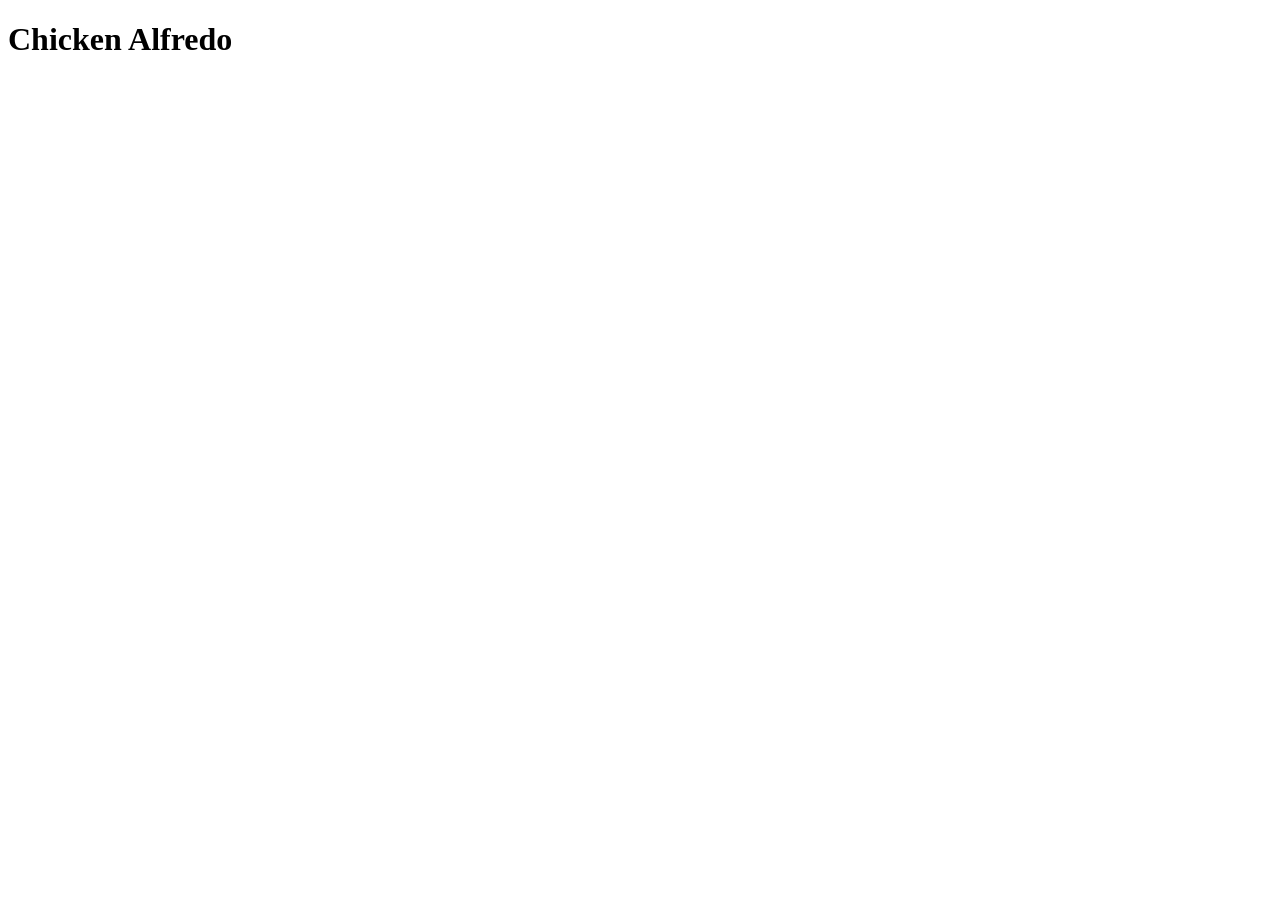
==== recipes/ca.html @ e580b6a1 "Add page for chicken alfredo with boilerplate HTML" ====
<!DOCTYPE html>
<html lang="en">
<head>
    <meta charset="UTF-8">
    <meta name="viewport" content="width=device-width, initial-scale=1.0">
    <title>Chicken Alfredo</title>
</head>
<body>
    <h1>Chicken Alfredo</h1>
</body>
</html>
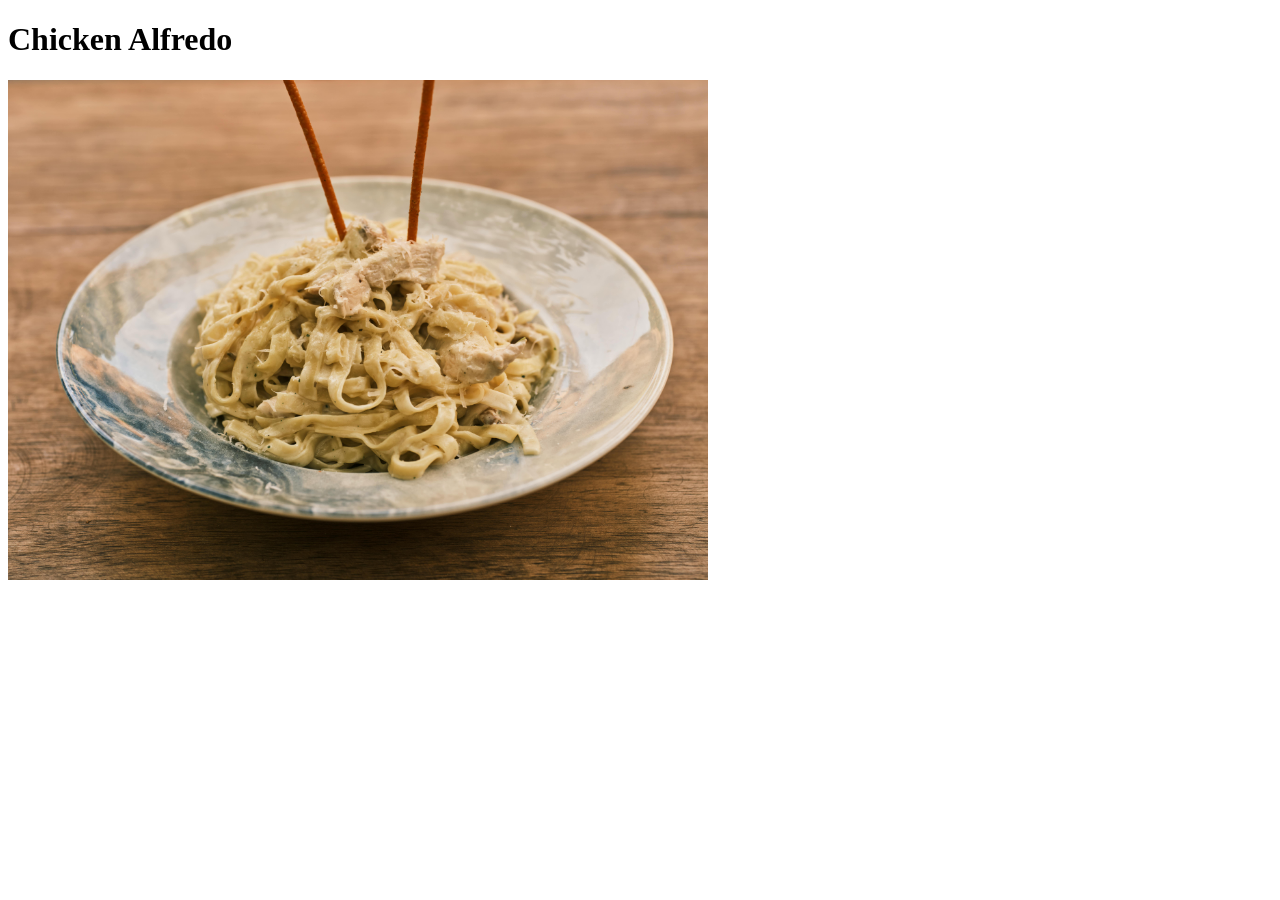
==== commit 27c9ddad: "Add image of dish to ca.html" ====
--- a/recipes/ca.html
+++ b/recipes/ca.html
@@ -7,5 +7,6 @@
 </head>
 <body>
     <h1>Chicken Alfredo</h1>
+    <img src="../images/ca.jpeg" alt="Chicken Alfredo" width="700" height="500">
 </body>
 </html>
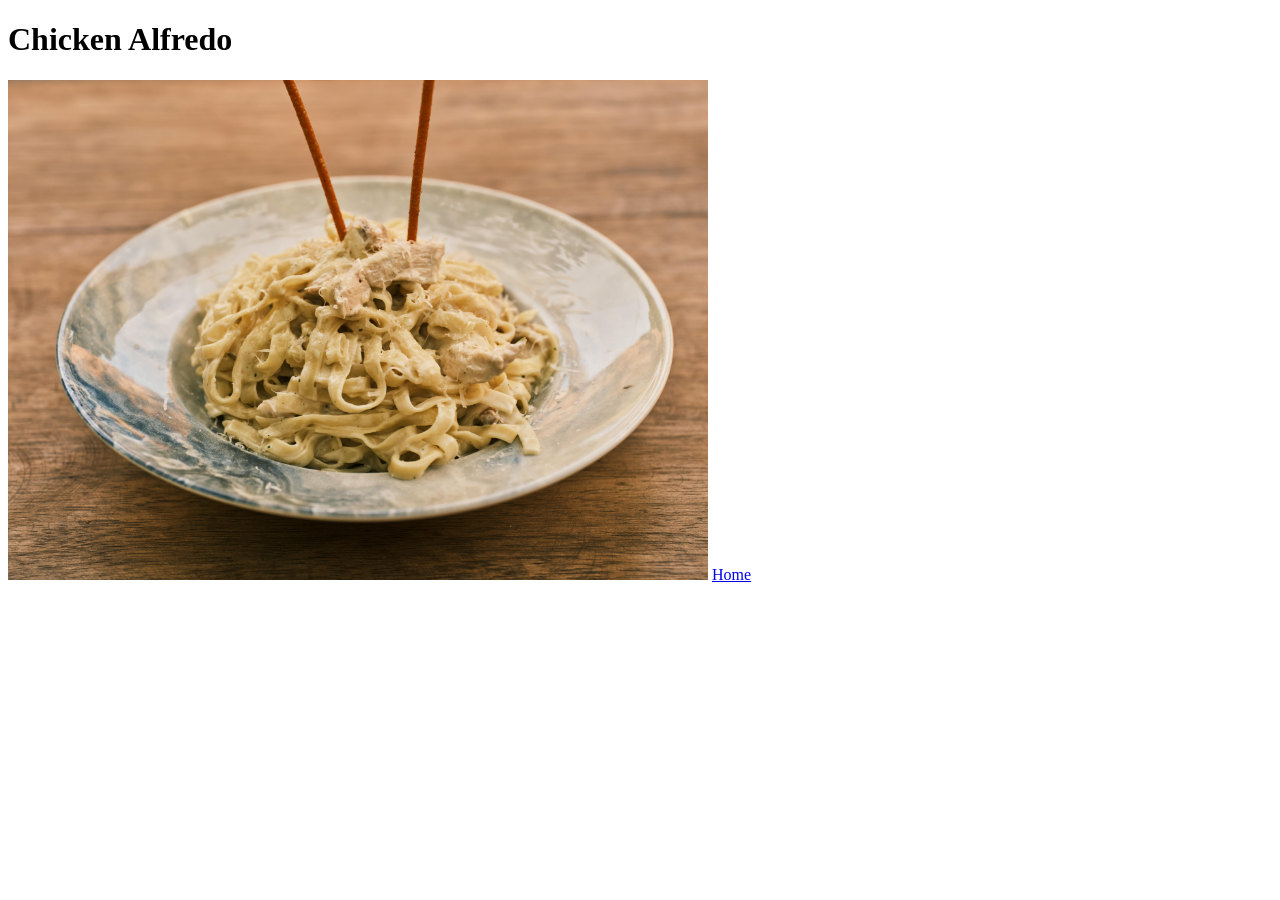
==== commit 52ede8f2: "Add link back to home on ca.html" ====
--- a/recipes/ca.html
+++ b/recipes/ca.html
@@ -8,5 +8,6 @@
 <body>
     <h1>Chicken Alfredo</h1>
     <img src="../images/ca.jpeg" alt="Chicken Alfredo" width="700" height="500">
+    <a href="../index.html">Home</a>
 </body>
 </html>
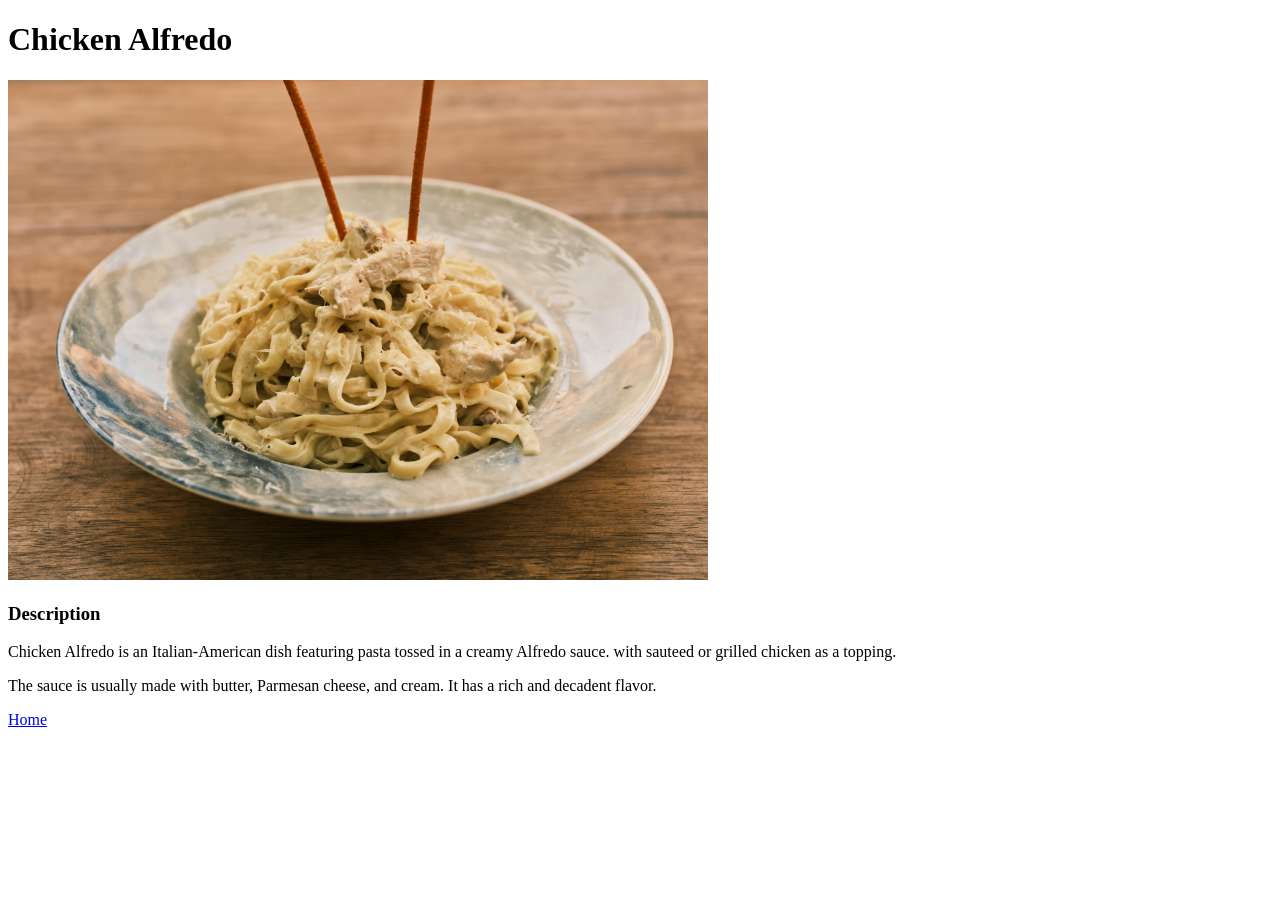
==== commit 173d3d91: "Add recipe description to ca.html" ====
--- a/recipes/ca.html
+++ b/recipes/ca.html
@@ -8,6 +8,14 @@
 <body>
     <h1>Chicken Alfredo</h1>
     <img src="../images/ca.jpeg" alt="Chicken Alfredo" width="700" height="500">
+    <h3>Description</h3>
+    <p>Chicken Alfredo is an Italian-American dish featuring pasta tossed
+         in a creamy Alfredo sauce. with sauteed or grilled chicken as a 
+         topping.
+    </p>
+    <p>The sauce is usually made with butter, Parmesan cheese, and cream. 
+        It has a rich and decadent flavor.
+    </p>
     <a href="../index.html">Home</a>
 </body>
 </html>
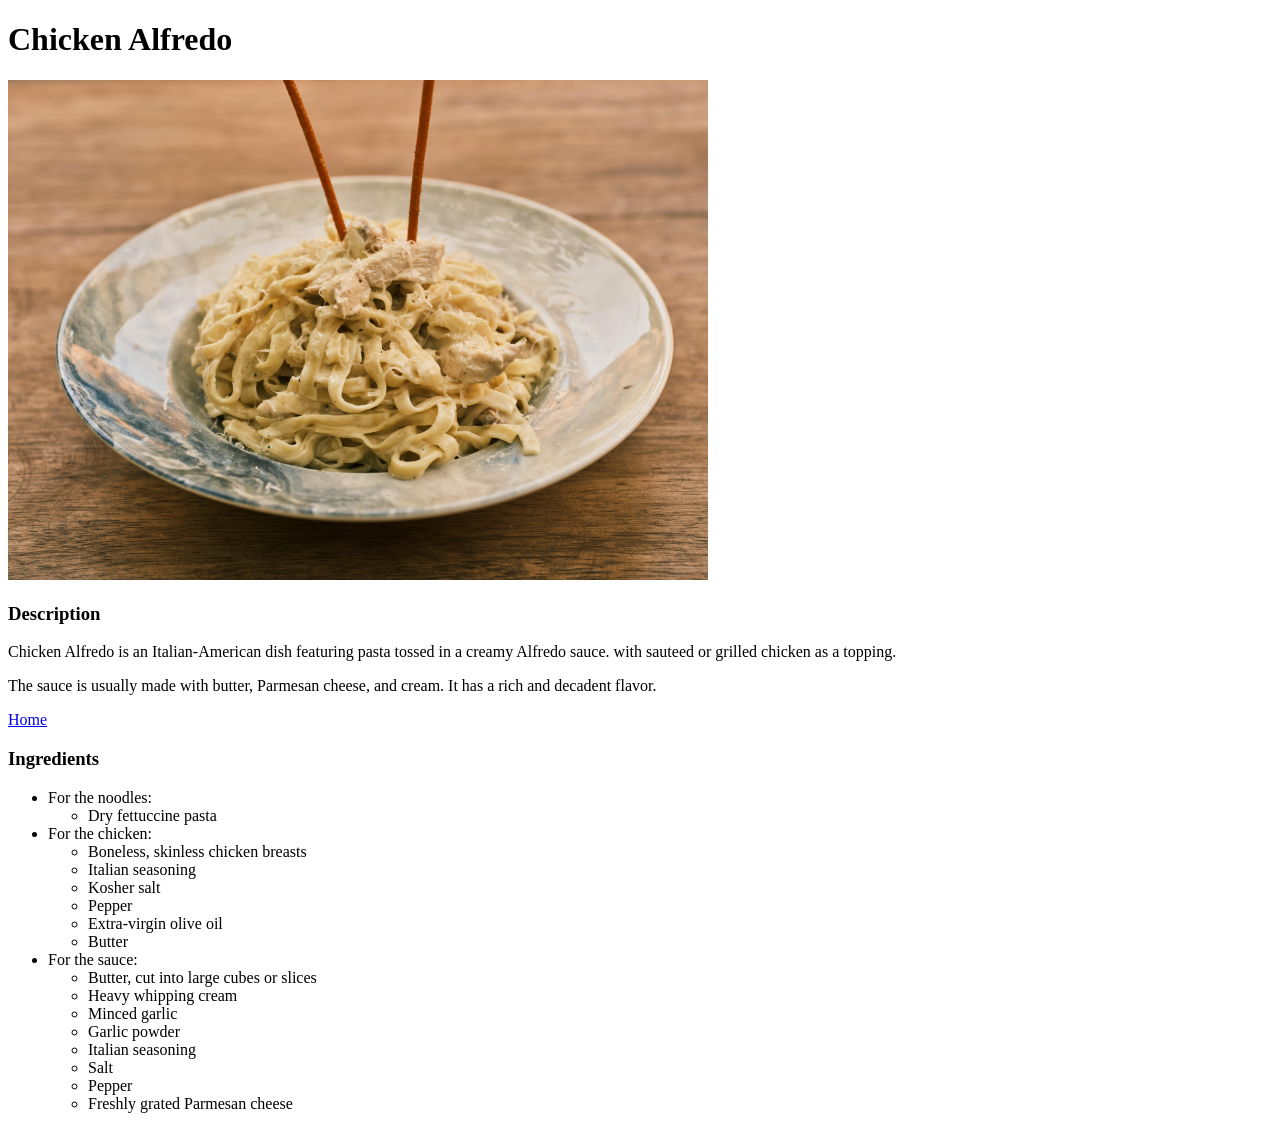
==== commit 928fba1c: "Add ingredients section to ca.html" ====
--- a/recipes/ca.html
+++ b/recipes/ca.html
@@ -17,5 +17,29 @@
         It has a rich and decadent flavor.
     </p>
     <a href="../index.html">Home</a>
+    <h3>Ingredients</h3>
+    <ul>
+        <li>For the noodles: <ul>
+            <li>Dry fettuccine pasta</li>
+        </ul></li>
+        <li>For the chicken: <ul>
+            <li>Boneless, skinless chicken breasts</li>
+            <li>Italian seasoning</li>
+            <li>Kosher salt</li>
+            <li>Pepper</li>
+            <li>Extra-virgin olive oil</li>
+            <li>Butter</li>
+        </ul></li>
+        <li>For the sauce: <ul>
+            <li>Butter, cut into large cubes or slices</li>
+            <li>Heavy whipping cream</li>
+            <li>Minced garlic</li>
+            <li>Garlic powder</li>
+            <li>Italian seasoning</li>
+            <li>Salt</li>
+            <li>Pepper</li>
+            <li>Freshly grated Parmesan cheese</li>
+        </ul></li>
+    </ul>
 </body>
 </html>
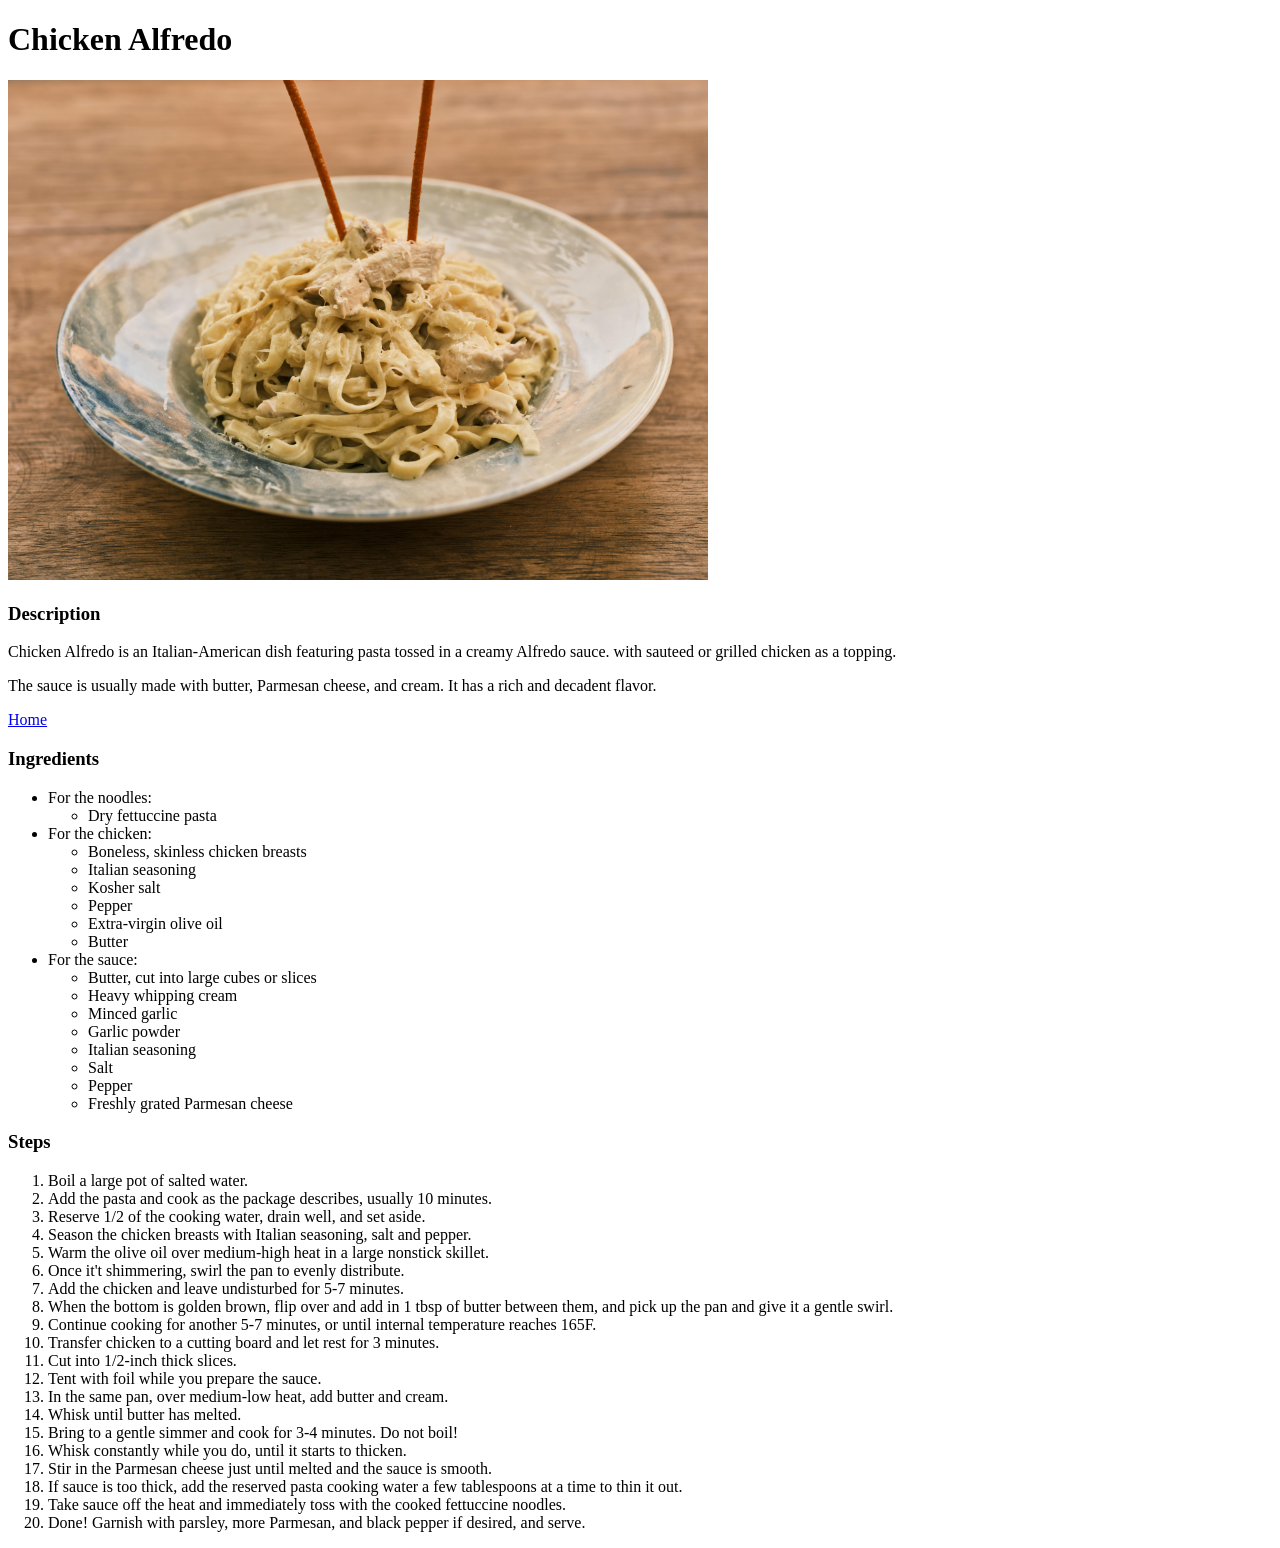
==== commit 24d44297: "Add preparation steps to ca.html" ====
--- a/recipes/ca.html
+++ b/recipes/ca.html
@@ -41,5 +41,28 @@
             <li>Freshly grated Parmesan cheese</li>
         </ul></li>
     </ul>
+    <h3>Steps</h3>
+    <ol>
+        <li>Boil a large pot of salted water.</li>
+        <li>Add the pasta and cook as the package describes, usually 10 minutes.</li>
+        <li>Reserve 1/2 of the cooking water, drain well, and set aside.</li>
+        <li>Season the chicken breasts with Italian seasoning, salt and pepper.</li>
+        <li>Warm the olive oil over medium-high heat in a large nonstick skillet.</li>
+        <li>Once it't shimmering, swirl the pan to evenly distribute.</li>
+        <li>Add the chicken and leave undisturbed for 5-7 minutes.</li>
+        <li>When the bottom is golden brown, flip over and add in 1 tbsp of butter between them, and pick up the pan and give it a gentle swirl.</li>
+        <li>Continue cooking for another 5-7 minutes, or until internal temperature reaches 165F.</li>
+        <li>Transfer chicken to a cutting board and let rest for 3 minutes.</li>
+        <li>Cut into 1/2-inch thick slices.</li>
+        <li>Tent with foil while you prepare the sauce.</li>
+        <li>In the same pan, over medium-low heat, add butter and cream.</li>
+        <li>Whisk until butter has melted.</li>
+        <li>Bring to a gentle simmer and cook for 3-4 minutes. Do not boil!</li>
+        <li>Whisk constantly while you do, until it starts to thicken.</li>
+        <li>Stir in the Parmesan cheese just until melted and the sauce is smooth.</li>
+        <li>If sauce is too thick, add the reserved pasta cooking water a few tablespoons at a time to thin it out.</li>
+        <li>Take sauce off the heat and immediately toss with the cooked fettuccine noodles.</li>
+        <li>Done! Garnish with parsley, more Parmesan, and black pepper if desired, and serve.</li>
+    </ol>
 </body>
 </html>
